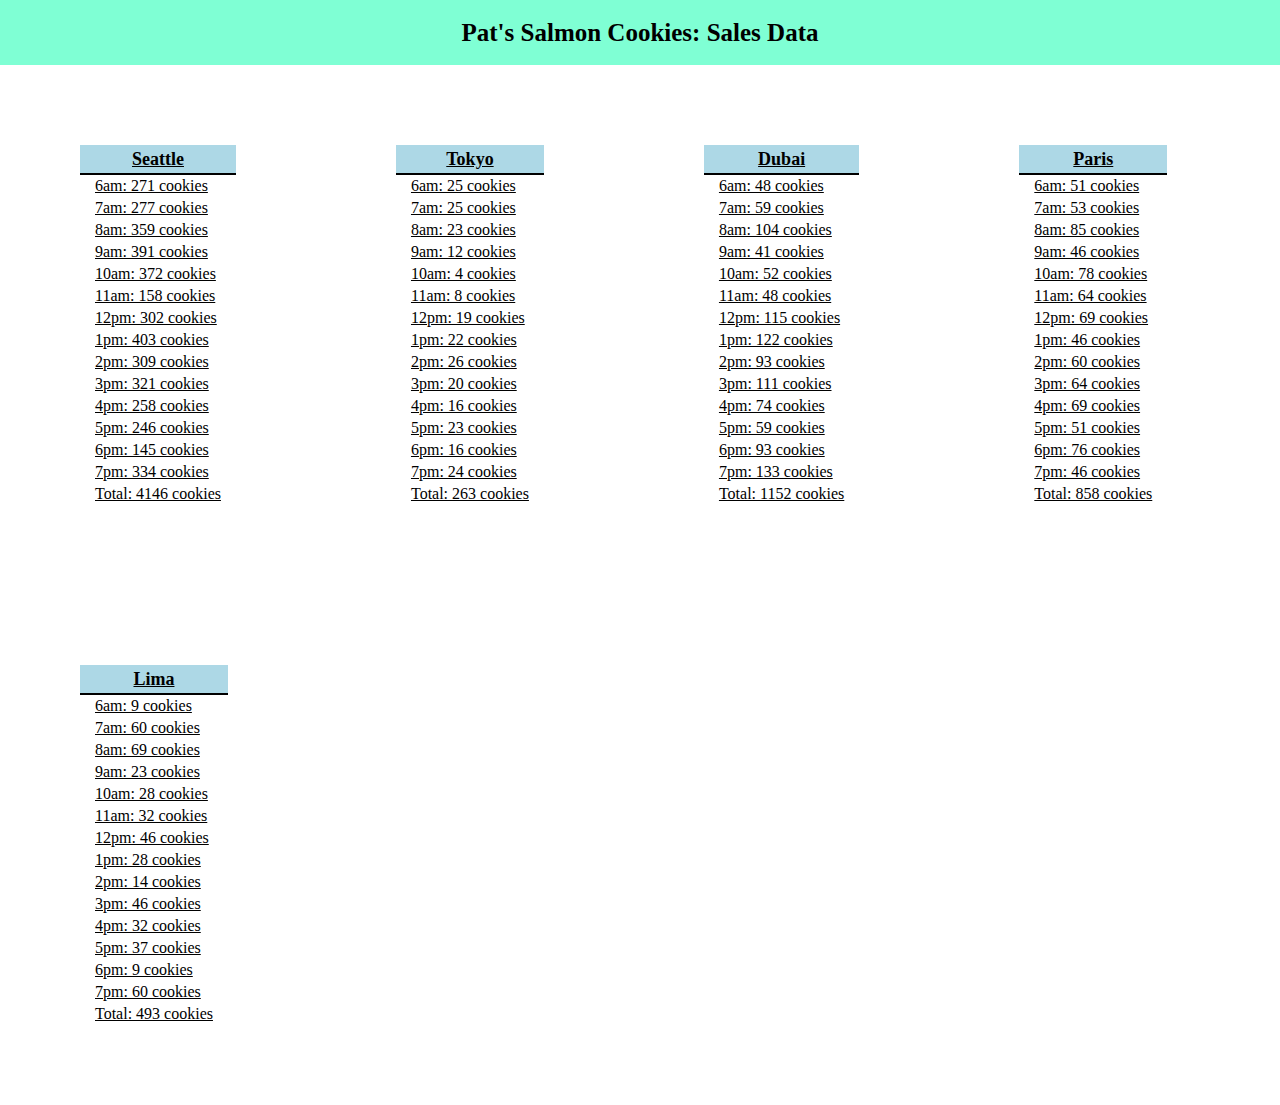
==== sales.html @ f1b3b799 "cookie-stand" ====
<!DOCTYPE html>
<html>
    <head>
        <title>Cookie Stand</title>
        <link rel="stylesheet" href="css/reset.css" type="text/css">
        <link rel="stylesheet" href="css/styleSalesInfo.css" type="text/css">
        
    </head>
    <body>
    <main>
        <header>
            <h1>Pat's Salmon Cookies: Sales Data</h1>
        </header>
            <section id="dailySalesPerLocation">

            </section>
        </main>
        <script type="text/javascript" src=js/app.js></script> 
    </body>
</html>
---- css/styleSalesInfo.css ----
h1{
    background-color: aquamarine;
    font-size: 25px;
    text-align: center;
    padding: 20px;
    font-weight: bolder;
}


#reportPerLocation{
    text-decoration: underline;
    margin: 80px;
    display: inline-block;
}

#location{
    font-size: 18px;
    font-weight: bold;
    background-color: lightblue;
    border-bottom: black 2px solid;
    padding: 5px 0px 5px 0px;
    text-align: center;
}

li{
    padding: 3px 15px 3px 15px;
    text-align: left;
}
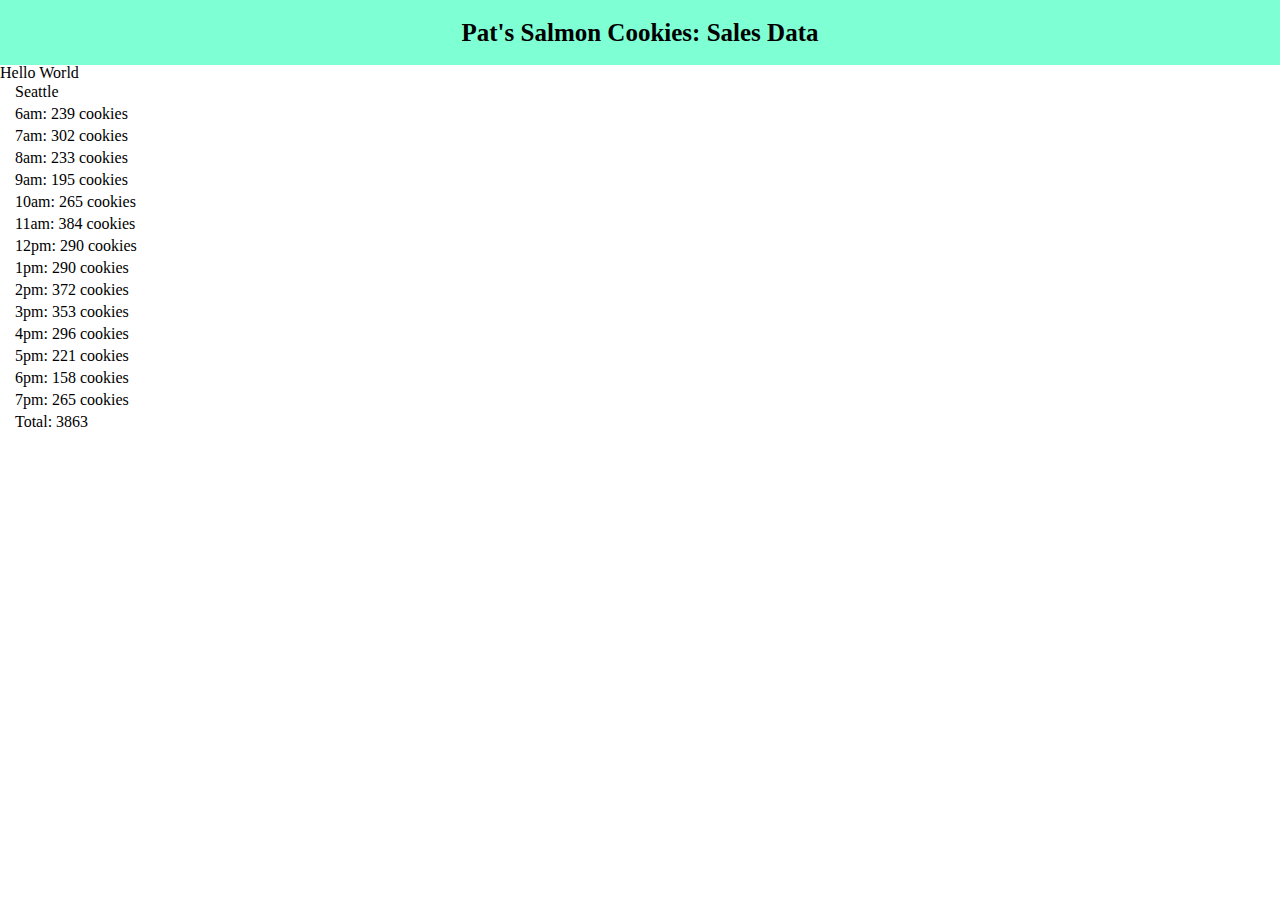
==== commit c8dfdadc: "Adding Constructor" ====
--- a/sales.html
+++ b/sales.html
@@ -11,6 +11,15 @@
         <header>
             <h1>Pat's Salmon Cookies: Sales Data</h1>
         </header>
+
+
+
+        <p>Hello World</p>
+        <ul id="sales">
+
+        </ul>
+
+
             <section id="dailySalesPerLocation">
 
             </section>
--- a/css/styleSalesInfo.css
+++ b/css/styleSalesInfo.css
@@ -10,7 +10,7 @@
 
 #reportPerLocation{
     text-decoration: underline;
-    margin: 80px;
+    margin: 50px;
     display: inline-block;
 }
 
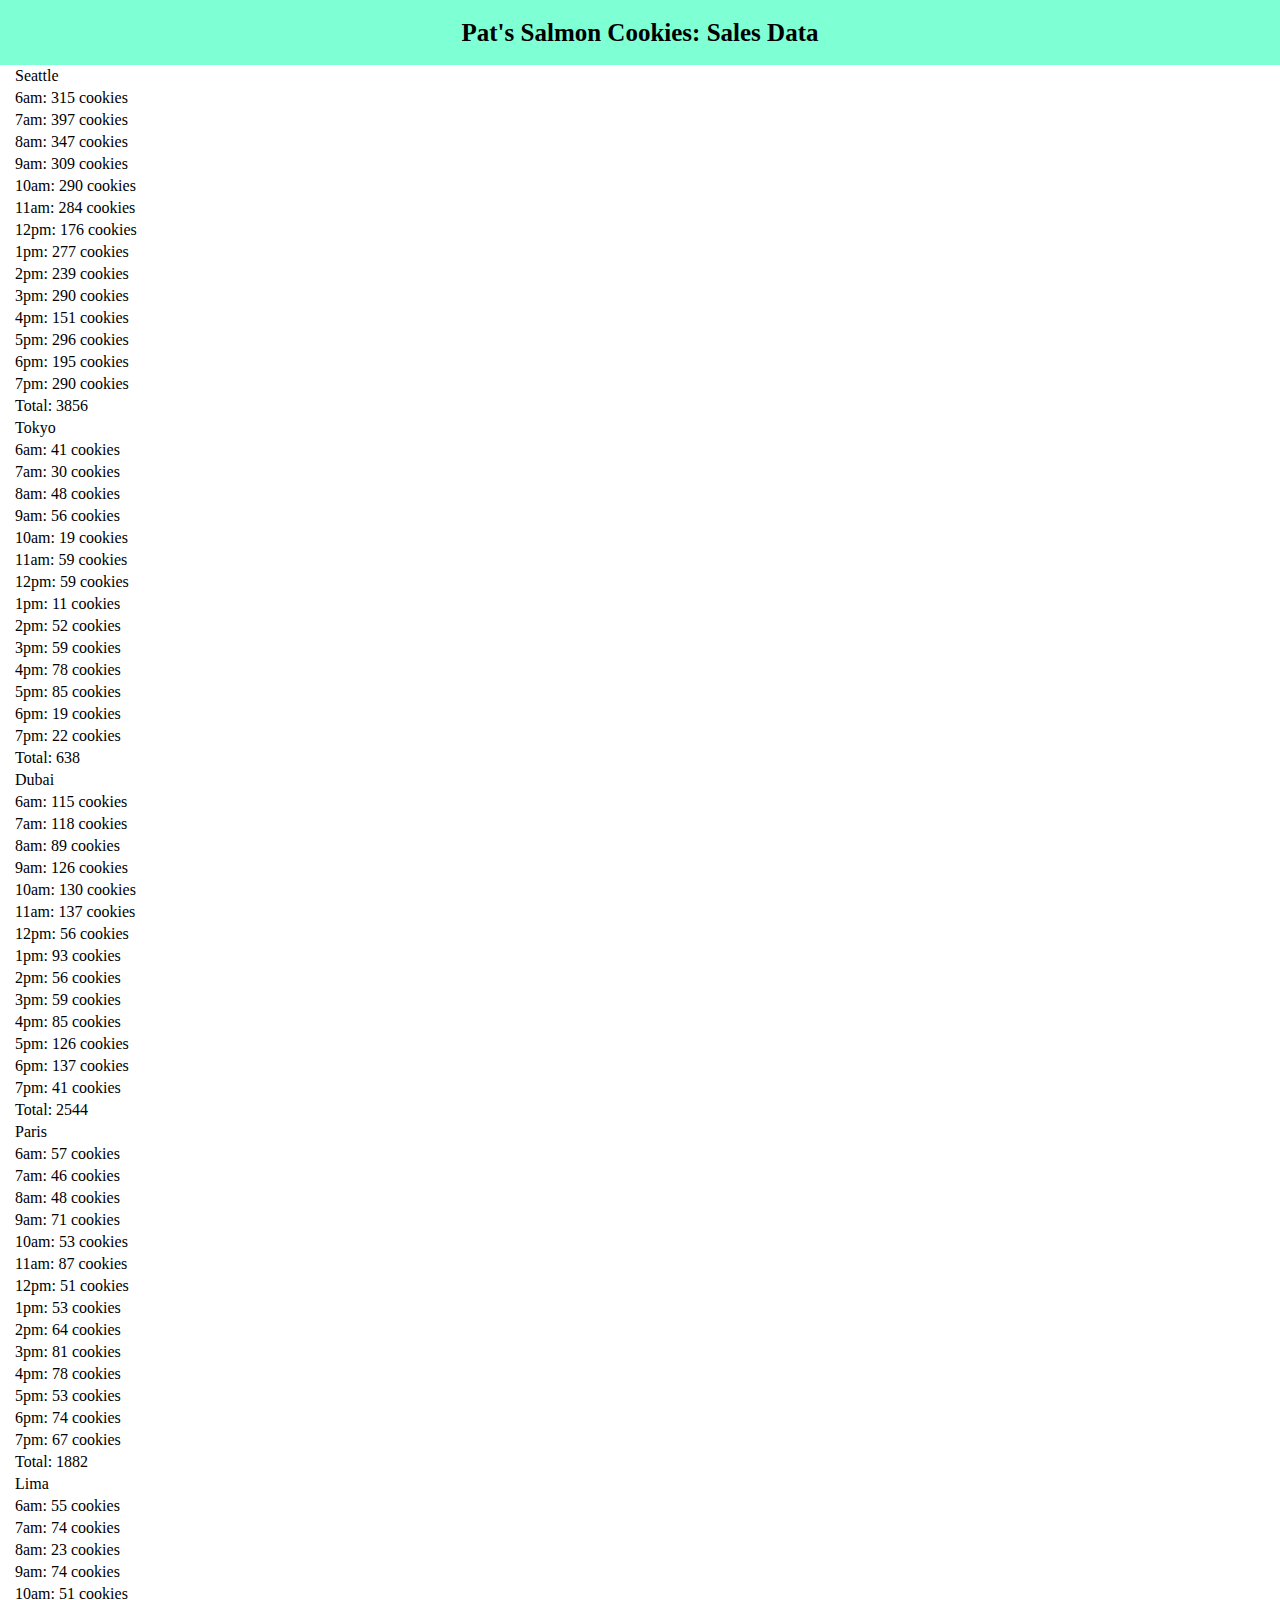
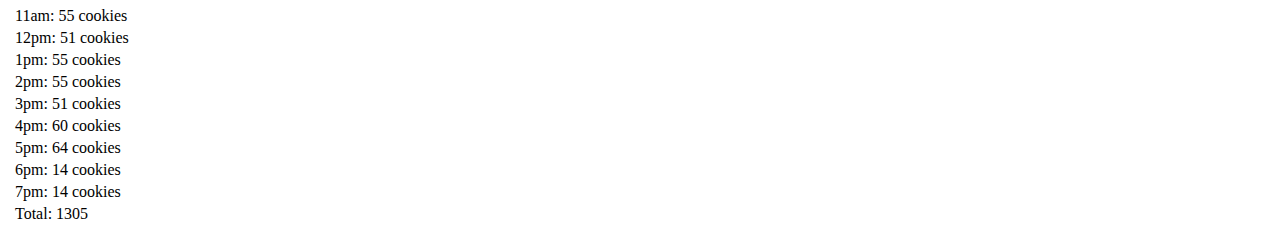
==== commit e9d53fd5: "Adding few things" ====
--- a/sales.html
+++ b/sales.html
@@ -12,9 +12,6 @@
             <h1>Pat's Salmon Cookies: Sales Data</h1>
         </header>
 
-
-
-        <p>Hello World</p>
         <ul id="sales">
 
         </ul>
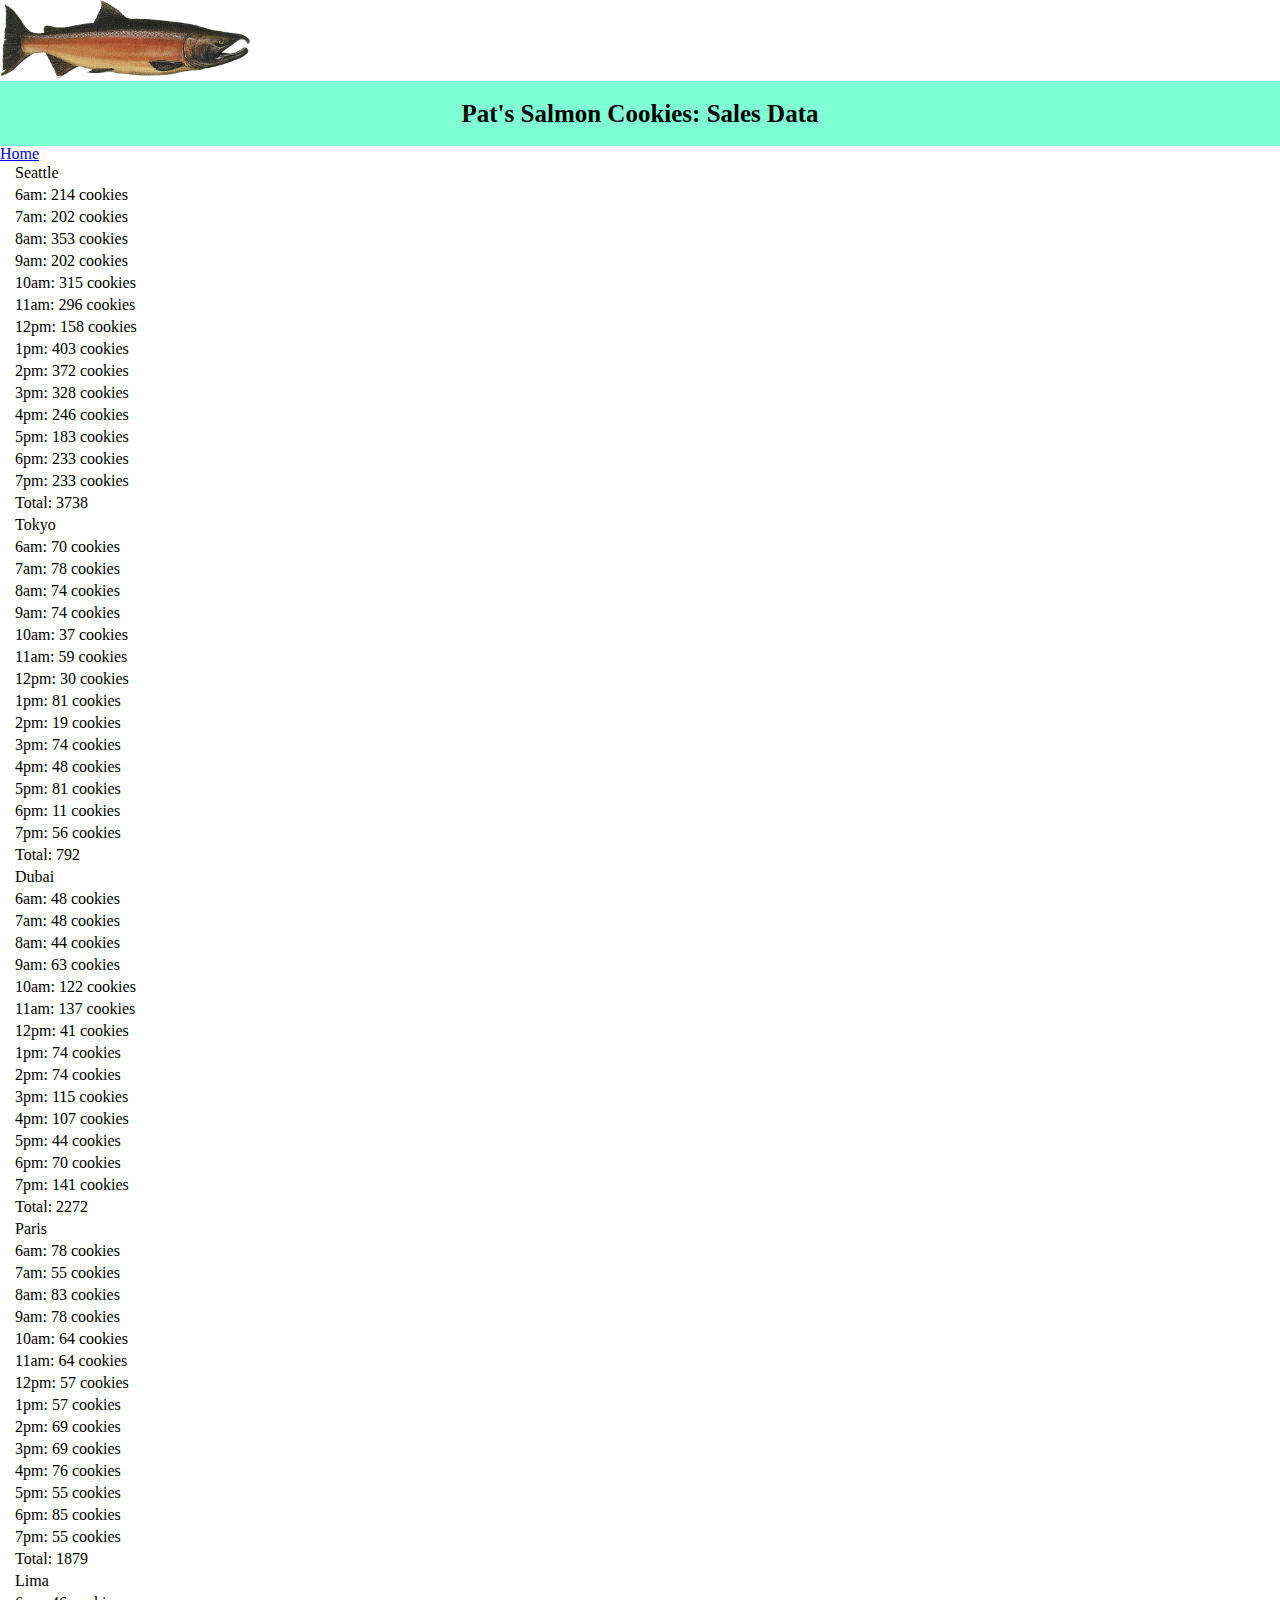
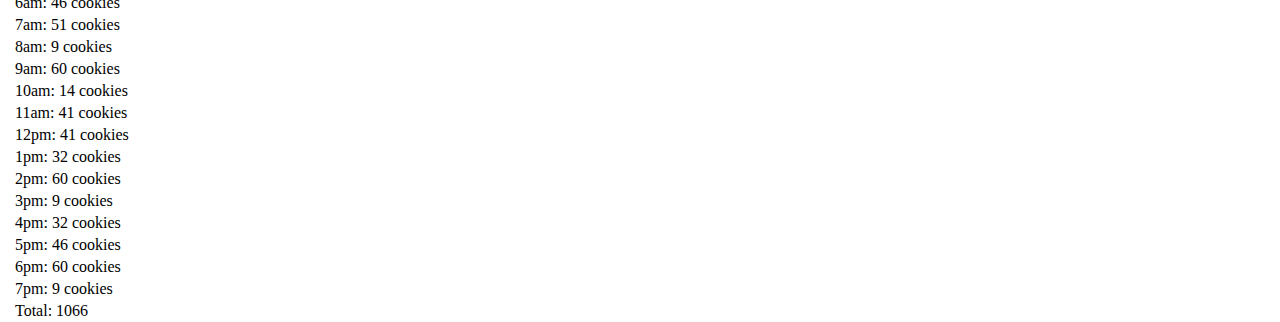
==== commit 9fe6db4f: "updated pair-programming" ====
--- a/sales.html
+++ b/sales.html
@@ -9,7 +9,9 @@
     <body>
     <main>
         <header>
+            <img src="img/salmon.png" width=250px;> 
             <h1>Pat's Salmon Cookies: Sales Data</h1>
+            <a href="index.html">Home</a>
         </header>
 
         <ul id="sales">
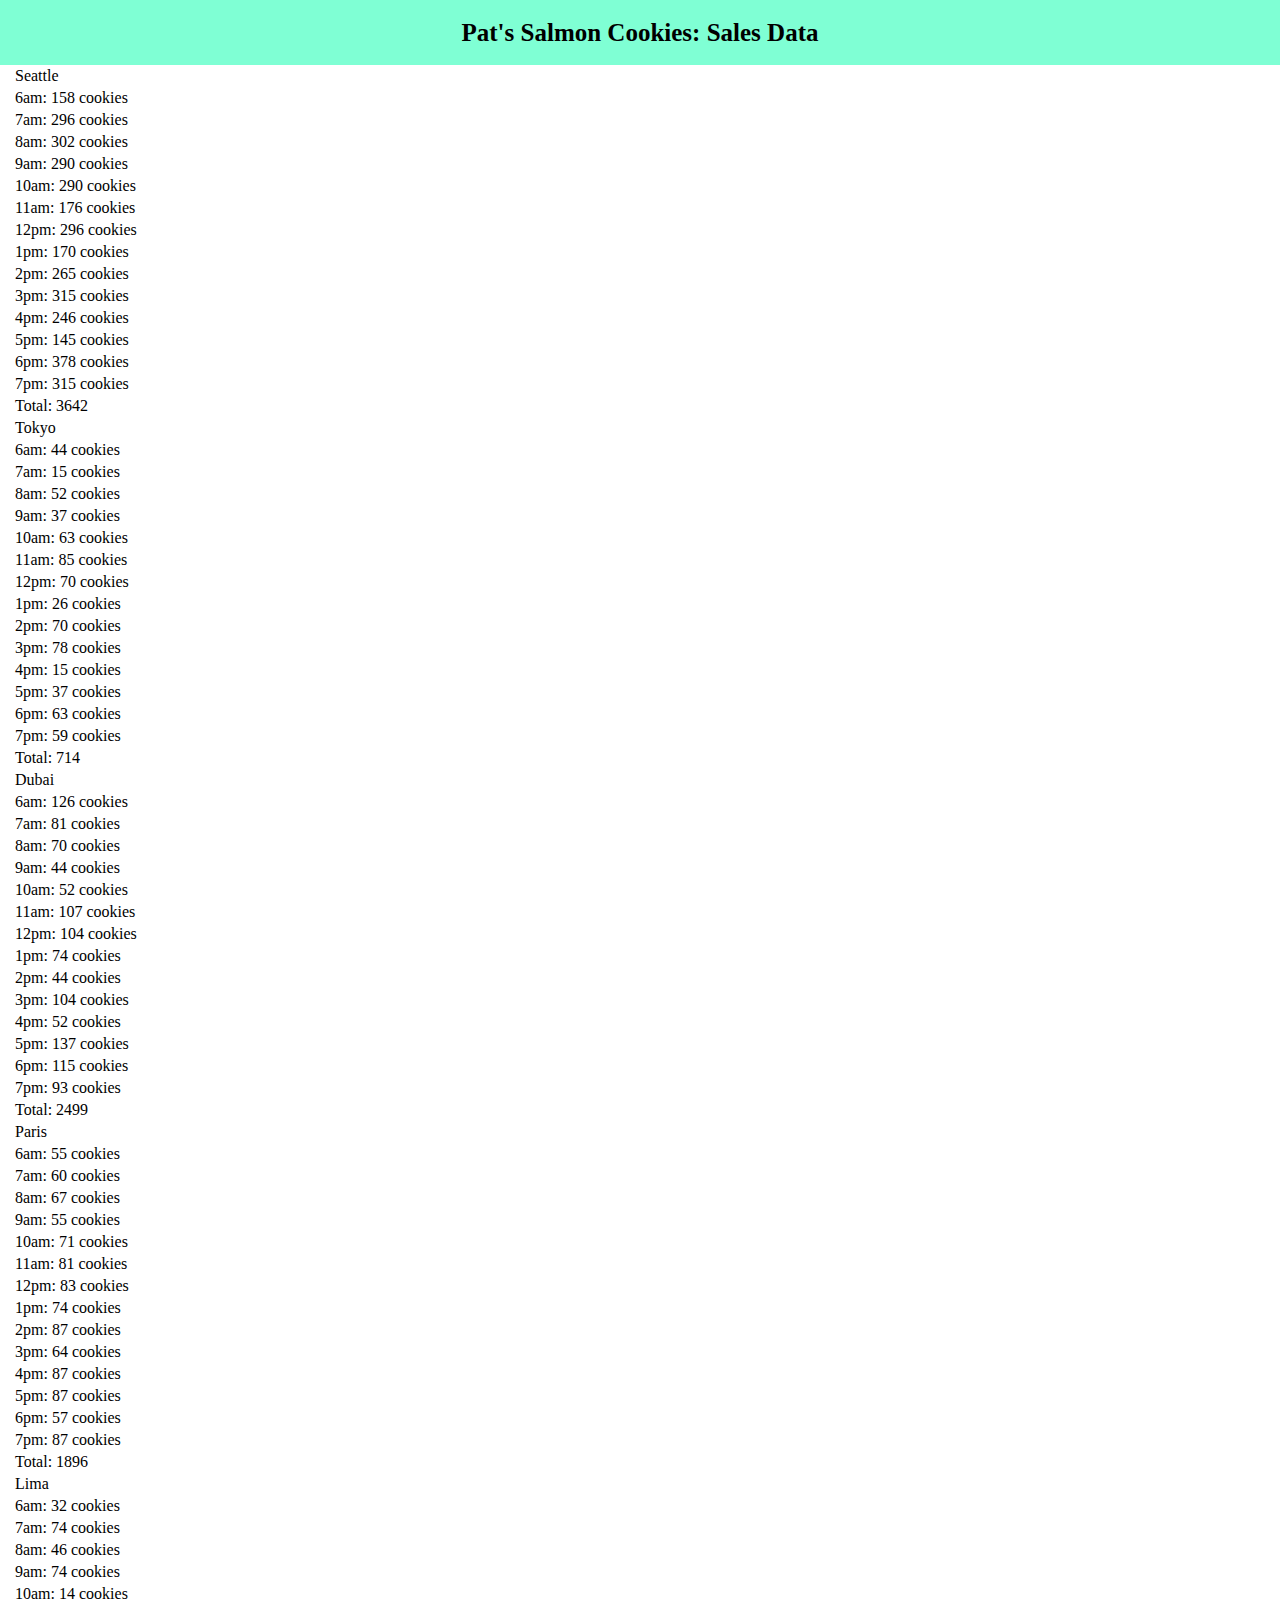
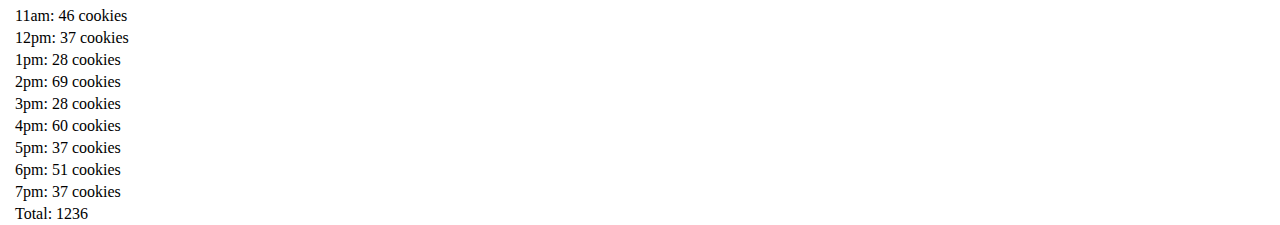
==== commit e258a6a6: "Few changes" ====
--- a/sales.html
+++ b/sales.html
@@ -9,13 +9,10 @@
     <body>
     <main>
         <header>
-            <img src="img/salmon.png" width=250px;> 
             <h1>Pat's Salmon Cookies: Sales Data</h1>
-            <a href="index.html">Home</a>
         </header>
 
         <ul id="sales">
-
         </ul>
 
 
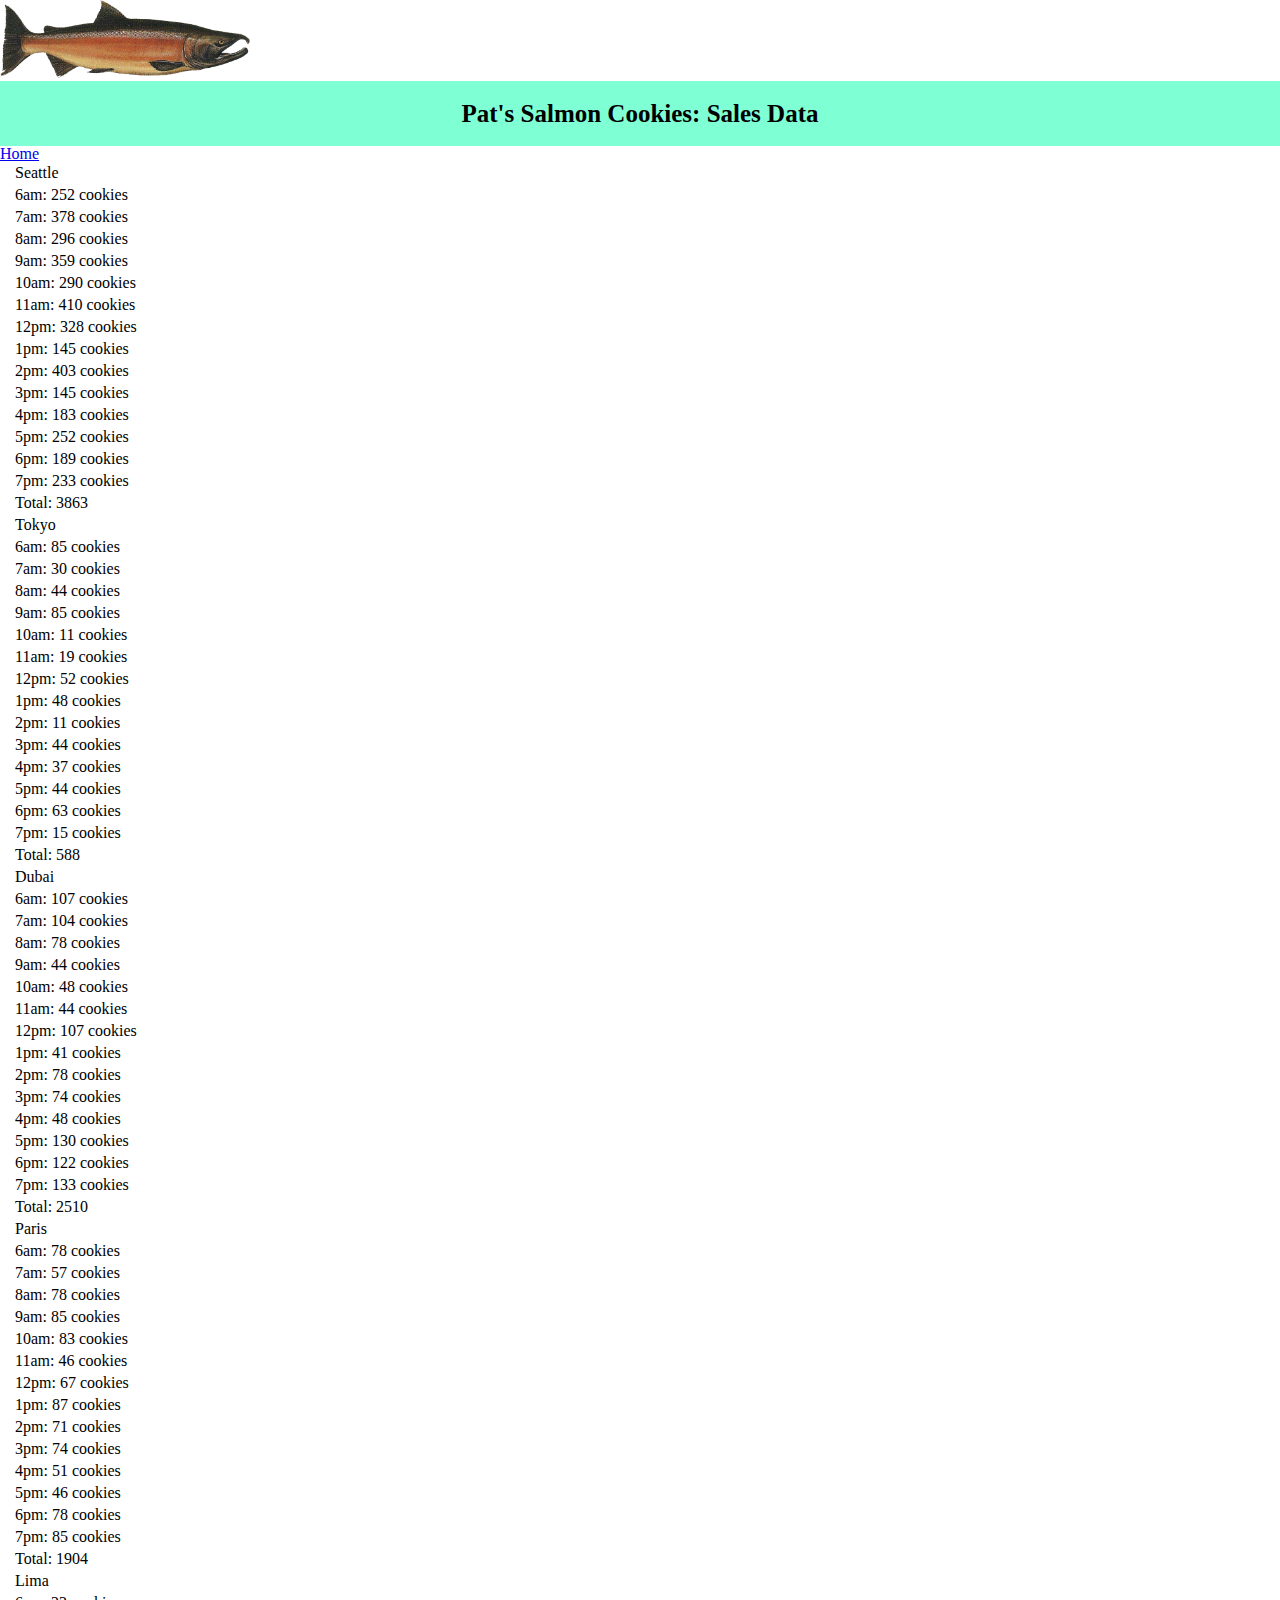
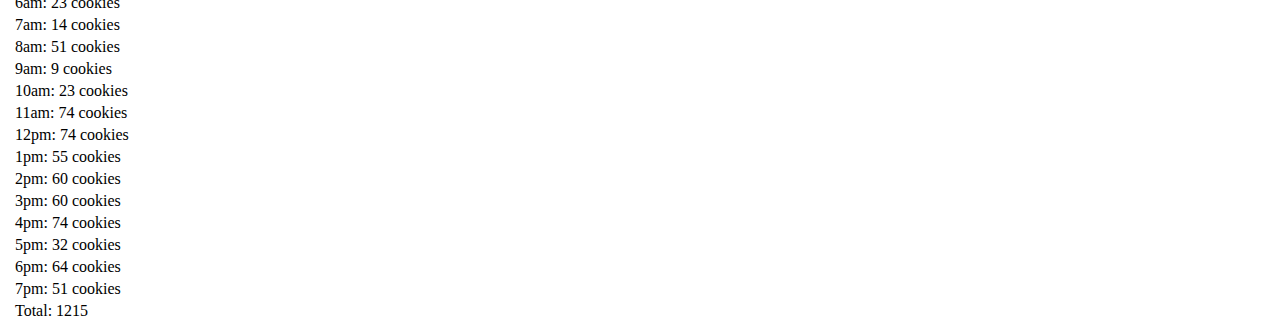
==== commit a5236c25: "Resolving conflicts" ====
--- a/sales.html
+++ b/sales.html
@@ -9,7 +9,9 @@
     <body>
     <main>
         <header>
+            <img src="img/salmon.png" width=250px;> 
             <h1>Pat's Salmon Cookies: Sales Data</h1>
+            <a href="index.html">Home</a>
         </header>
 
         <ul id="sales">
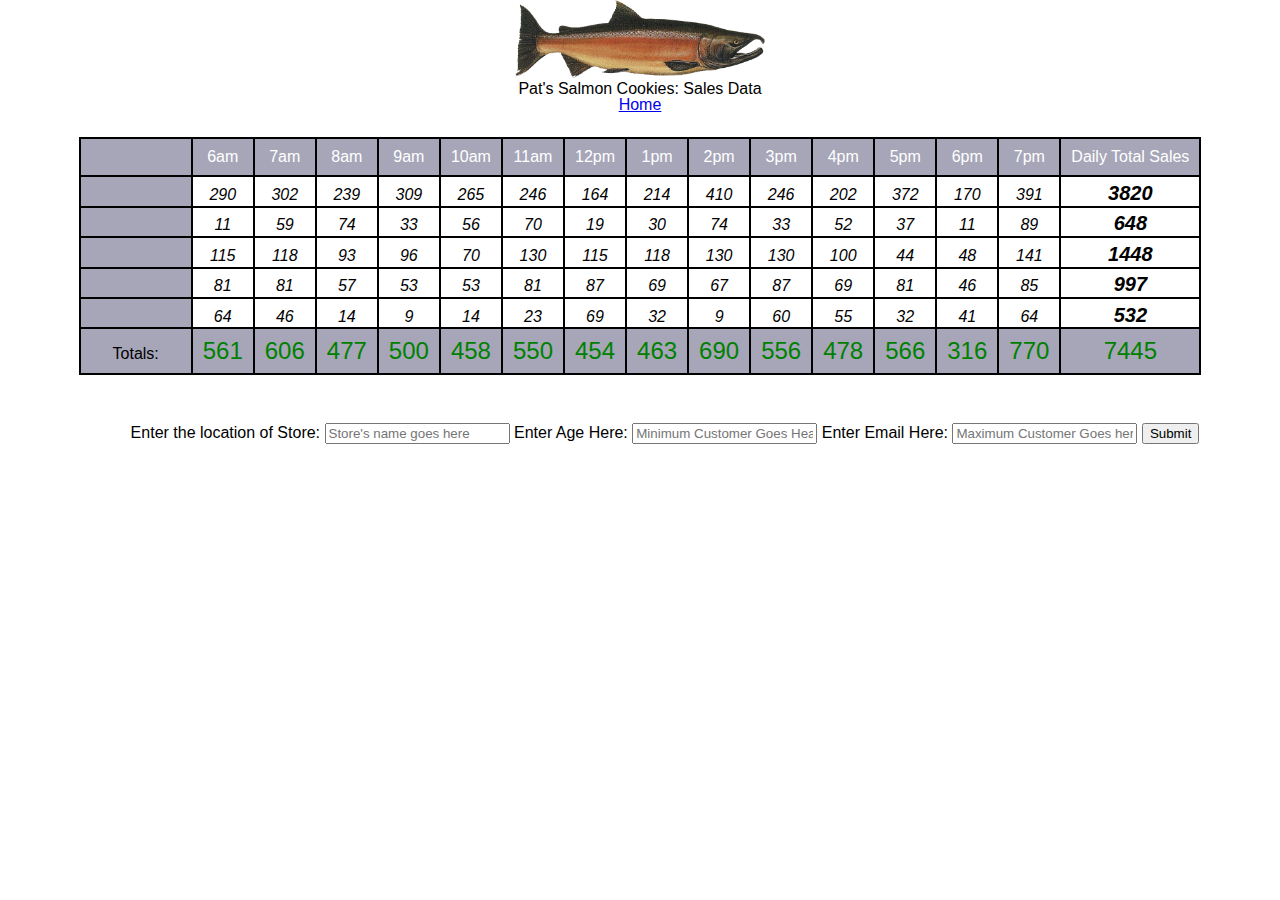
==== commit 7fa2e571: "Adding Forms" ====
--- a/sales.html
+++ b/sales.html
@@ -17,10 +17,47 @@
         <ul id="sales">
         </ul>
 
+            <section id="salesSection">
+                <table id="salesTable">
+                    <thead id="salesTableHeader">
+                        <!-- Header Row -->
+                    </thead>
+                    <tbody id="salesByLocation">
+                        <!-- Adding per Location
+                        <tr>   
+                            <th></th>
+                            <td></td>
+                        </tr> -->
+                    </tbody>
+                    <tfoot id="salesTableTotal">
+                        <!-- Total row gets added when complete
+                        <tr>   
+                            <th></th>
+                            <td></td>
+                        </tr> -->
+                    </tfoot>
+                </table>
+            </section>
+<br>
+<br>
+<br>
 
-            <section id="dailySalesPerLocation">
-
-            </section>
+            <form id="user-form">
+                <fieldset>
+                    <label>Enter the location of Store:</label>
+                    <input id="storeName" type="text" placeholder="Store's name goes here">
+                    
+                    <label>Enter Age Here:</label>
+                    <input id="minCust" type="text" placeholder="Minimum Customer Goes Header">
+    
+                    <label>Enter Email Here:</label>
+                    <input id="maxCust" type="text" placeholder="Maximum Customer Goes here">
+    
+                    <button value="submit">Submit</button>
+                </fieldset>
+    
+            </form>
+            
         </main>
         <script type="text/javascript" src=js/app.js></script> 
     </body>
--- a/css/styleSalesInfo.css
+++ b/css/styleSalesInfo.css
@@ -1,29 +1,112 @@
 
-h1{
-    background-color: aquamarine;
-    font-size: 25px;
+main{
     text-align: center;
-    padding: 20px;
-    font-weight: bolder;
+    /* margin-top: 10px; */
+    padding-left: 2.5%;
+    padding-right: 2.5%;
+    max-width: 960;
+    height: 472px;
+    margin-bottom: 2.5%;
+    font-family: 'Open Sans', sans-serif;
+}
+
+    #formData{
+        background-color: rgb(166, 166, 184);
+        border: 1px solid BLACK;
+        margin-top: 125px;
+        height: 35%;
+        margin-right: auto;
+        margin-left: auto;
+    }
+
+    #formData  h2{
+        background-color: rgb(166, 166, 184);
+        padding: 5px;
+        font-size: 18px;
+        text-align: left;
+        color: white;
+    }
+
+table{
+    text-align: center;
+    margin-top: 2%;
+    margin-left: auto;
+    margin-right: auto;
 }
 
 
-#reportPerLocation{
-    text-decoration: underline;
-    margin: 50px;
-    display: inline-block;
-}
-
-#location{
-    font-size: 18px;
-    font-weight: bold;
-    background-color: lightblue;
-    border-bottom: black 2px solid;
-    padding: 5px 0px 5px 0px;
+#salesTableHeader th{
+    padding: 10px;
+    border: black 2px solid;
+    background-color:  rgb(166, 166, 184);
+    color: white;
+    /* max-width: 10%; */
     text-align: center;
 }
 
-li{
-    padding: 3px 15px 3px 15px;
+
+/* TABLE BODY (TR: BY EACH LOCATION) */
+
+
+#salesByLocation th{
+    width: 10%;
+    font-size: 16px;
     text-align: left;
+    background-color: rgb(166, 166, 184);
+    color: white;
+    padding: 7.5px;
+    border: black 2px solid;
+}
+
+#salesByLocation td{
+    border: black 2px solid;
+    padding-top: .5%;
+    padding-bottom: .25%;
+    font-style: italic;
+    /* padding: 5px; */
+    width: fit-content;
+}
+
+#locationTotals{
+    font-size: 20px;
+    font-weight: bold;
+    width: fit-content;
+    border-bottom: black 2px solid;
+    text-align: center;
+}
+
+
+#salesTableTotal th {
+    background-color: rgb(166, 166, 184);
+    border: black 2PX solid;
+}
+
+
+#salesTableTotal td{
+    font-size: 24px;
+    color: green;
+    width: fit-content;
+    padding: 10PX;
+    margin-top: auto;
+    margin-bottom: auto;
+    border: black 2PX solid;
+    background-color: rgb(166, 166, 184);
+
+}
+
+#grandTotal{
+    font-size: 30px;
+    padding: 10PX;
+    color: red;
+    width: fit-content;
+}
+
+
+
+
+
+
+#user-form {
+    margin-bottom: 50px;
+    margin-left: 50px;
 }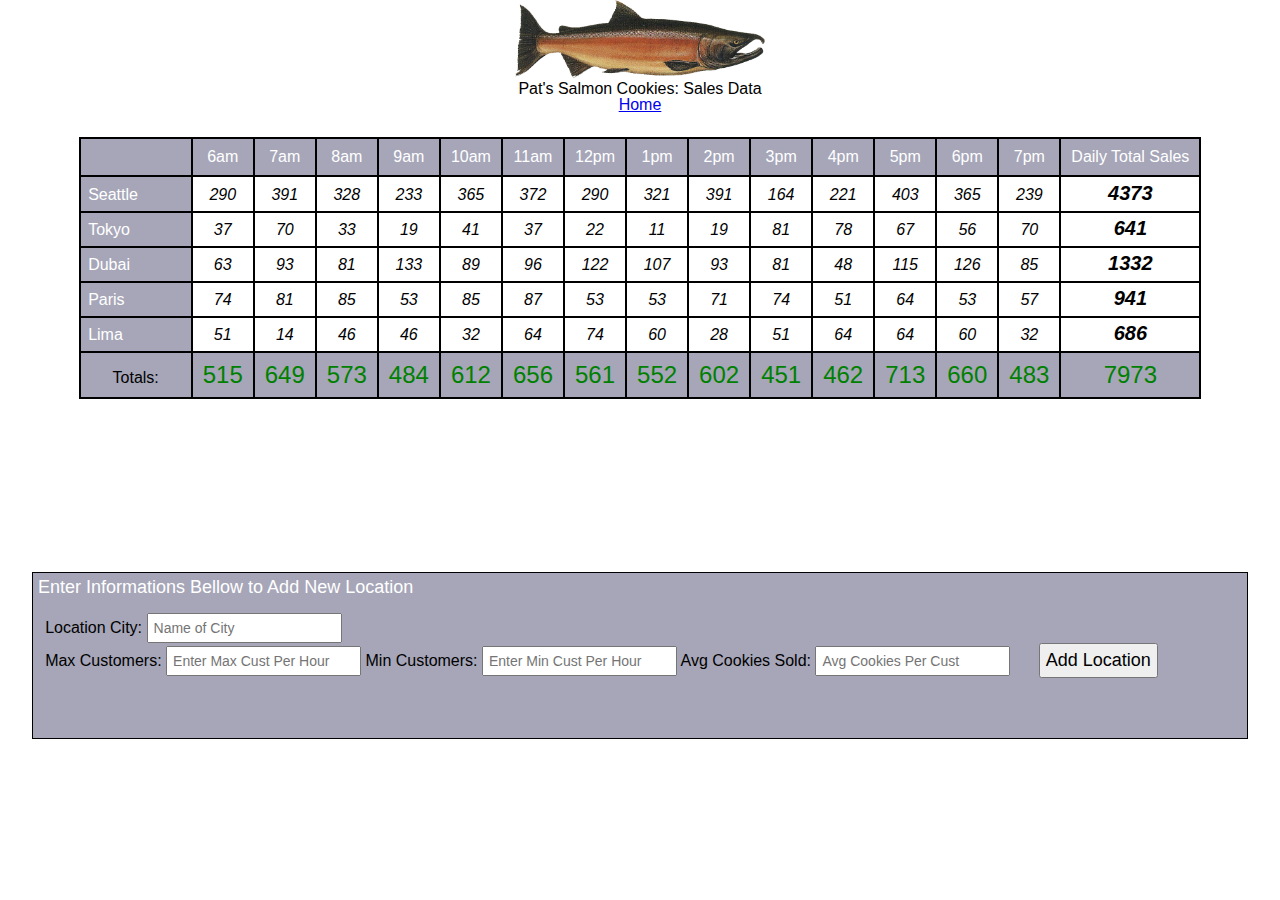
==== commit 37eaa969: "Salmon Cookie Final Day" ====
--- a/sales.html
+++ b/sales.html
@@ -23,41 +23,37 @@
                         <!-- Header Row -->
                     </thead>
                     <tbody id="salesByLocation">
-                        <!-- Adding per Location
-                        <tr>   
-                            <th></th>
-                            <td></td>
-                        </tr> -->
+
                     </tbody>
                     <tfoot id="salesTableTotal">
-                        <!-- Total row gets added when complete
-                        <tr>   
-                            <th></th>
-                            <td></td>
-                        </tr> -->
+
                     </tfoot>
                 </table>
             </section>
 <br>
 <br>
-<br>
+<br>         
+<section id="formData">
+    <h2>Enter Informations Bellow to Add New Location</h2>
+    <form id="locationAdd-form">
+        <fieldset id='locationAdd-fs'>
+            <label>Location City:</label>
+            <input id='elCity' type='text' placeholder='Name of City'></input>
+            
+                <div id='CustomerInfo'>
+                    <label>Max Customers:</label>
+                    <input id='elMax' type='text' placeholder='Enter Max Cust Per Hour'></input>
+                    <label>Min Customers:</label>
+                    <input id='elMin' type='text' placeholder='Enter Min Cust Per Hour'></input>                            
+                    <label>Avg Cookies Sold:</label>
+                    <input id='elAvg' type='text' placeholder='Avg Cookies Per Cust'></input>                            
+                </div>
+    
+            <button >Add Location</button>    
+        </fieldset>
+    </form>
+    </section>
 
-            <form id="user-form">
-                <fieldset>
-                    <label>Enter the location of Store:</label>
-                    <input id="storeName" type="text" placeholder="Store's name goes here">
-                    
-                    <label>Enter Age Here:</label>
-                    <input id="minCust" type="text" placeholder="Minimum Customer Goes Header">
-    
-                    <label>Enter Email Here:</label>
-                    <input id="maxCust" type="text" placeholder="Maximum Customer Goes here">
-    
-                    <button value="submit">Submit</button>
-                </fieldset>
-    
-            </form>
-            
         </main>
         <script type="text/javascript" src=js/app.js></script> 
     </body>
--- a/css/styleSalesInfo.css
+++ b/css/styleSalesInfo.css
@@ -1,7 +1,6 @@
 
 main{
     text-align: center;
-    /* margin-top: 10px; */
     padding-left: 2.5%;
     padding-right: 2.5%;
     max-width: 960;
@@ -27,6 +26,43 @@
         color: white;
     }
 
+
+    #locationAdd-form{
+        width: 100%;
+        display: inline-block;
+        text-align: left;
+        padding: 1%;
+    }
+
+    #locationAdd-fs{        
+        width: 98%;
+        padding-bottom: .5%;
+
+    }
+
+    #CustomerInfo{
+        display: inline-block;
+    }
+
+    input{
+        padding: 5px;
+        font-size: 14px;
+    }
+
+    #locationCustomers-fs{
+        width: 100%;
+        display: inline-flex;
+    }
+
+    button{
+        margin-left: 2%;
+        padding: 5px;
+        font-size: 18px;
+    }
+
+
+
+
 table{
     text-align: center;
     margin-top: 2%;
@@ -40,12 +76,9 @@
     border: black 2px solid;
     background-color:  rgb(166, 166, 184);
     color: white;
-    /* max-width: 10%; */
     text-align: center;
 }
 
-
-/* TABLE BODY (TR: BY EACH LOCATION) */
 
 
 #salesByLocation th{
@@ -63,7 +96,6 @@
     padding-top: .5%;
     padding-bottom: .25%;
     font-style: italic;
-    /* padding: 5px; */
     width: fit-content;
 }
 
@@ -100,13 +132,3 @@
     color: red;
     width: fit-content;
 }
-
-
-
-
-
-
-#user-form {
-    margin-bottom: 50px;
-    margin-left: 50px;
-}